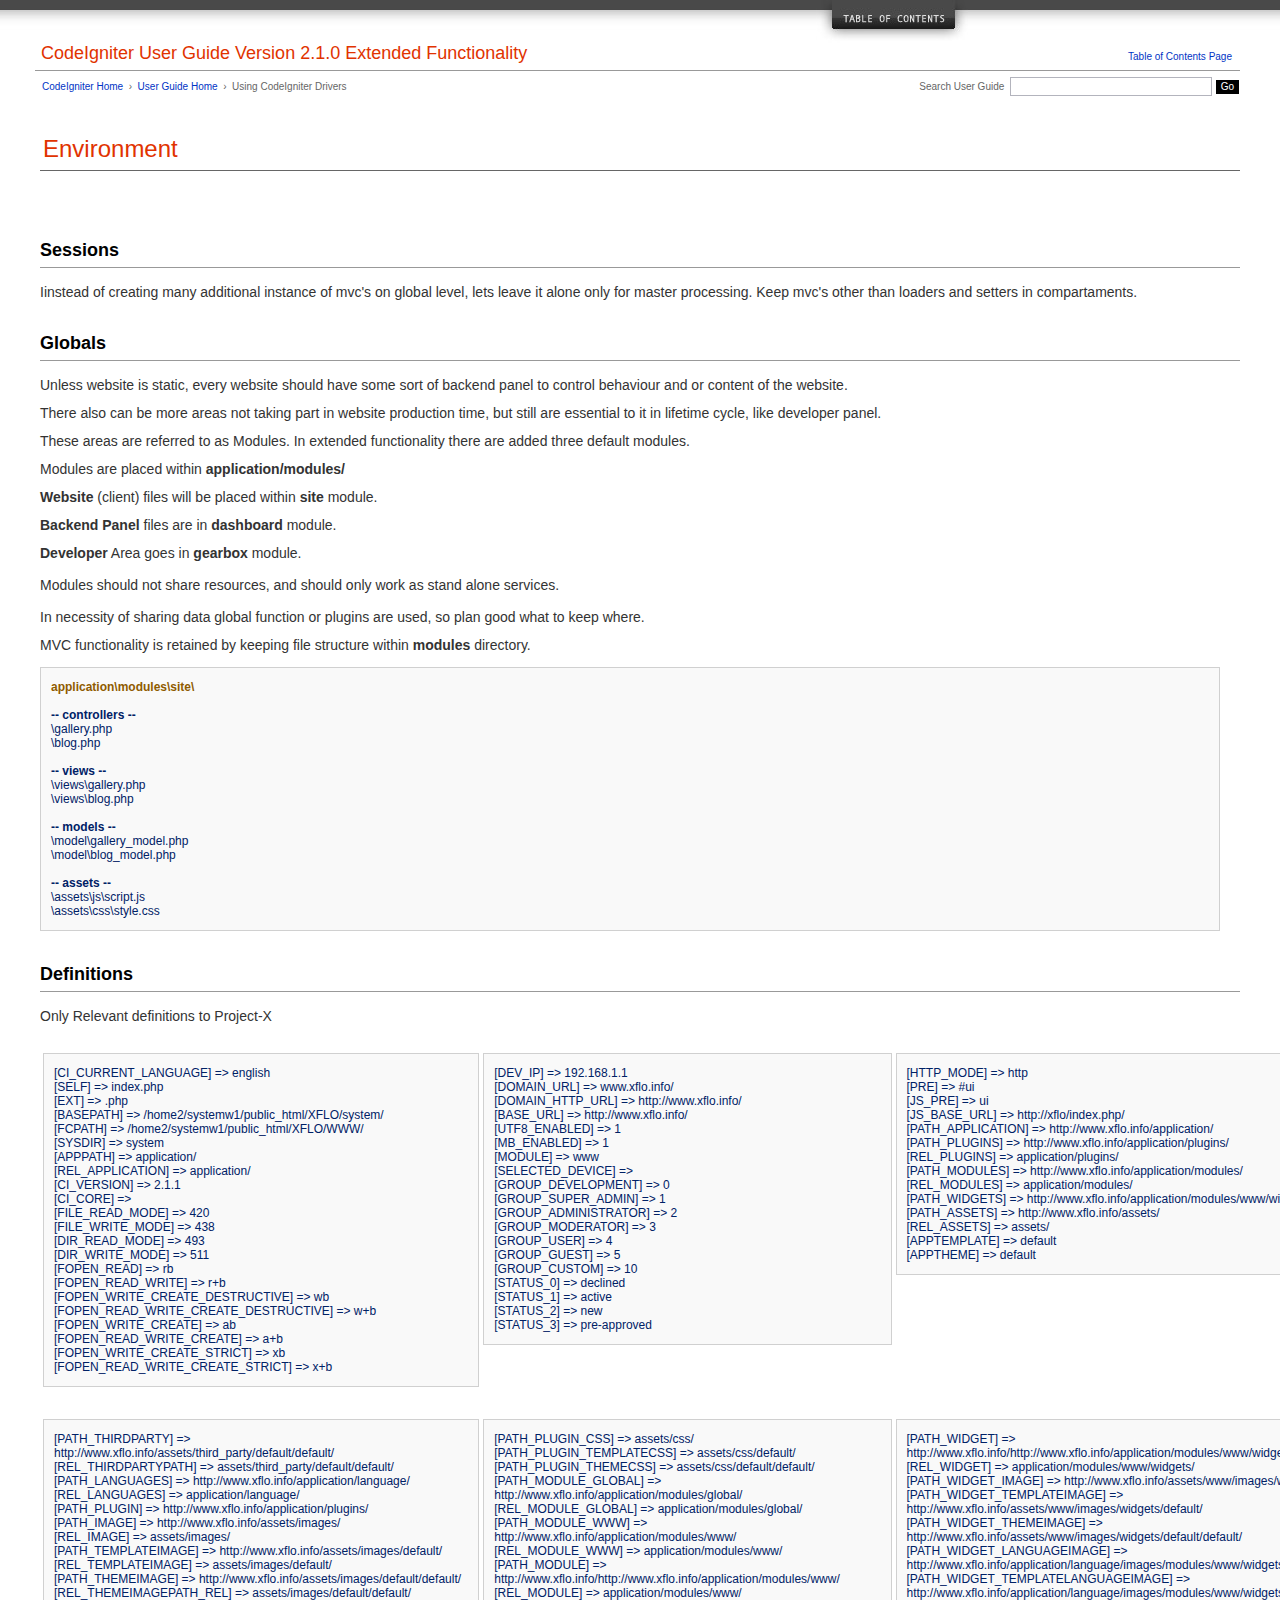
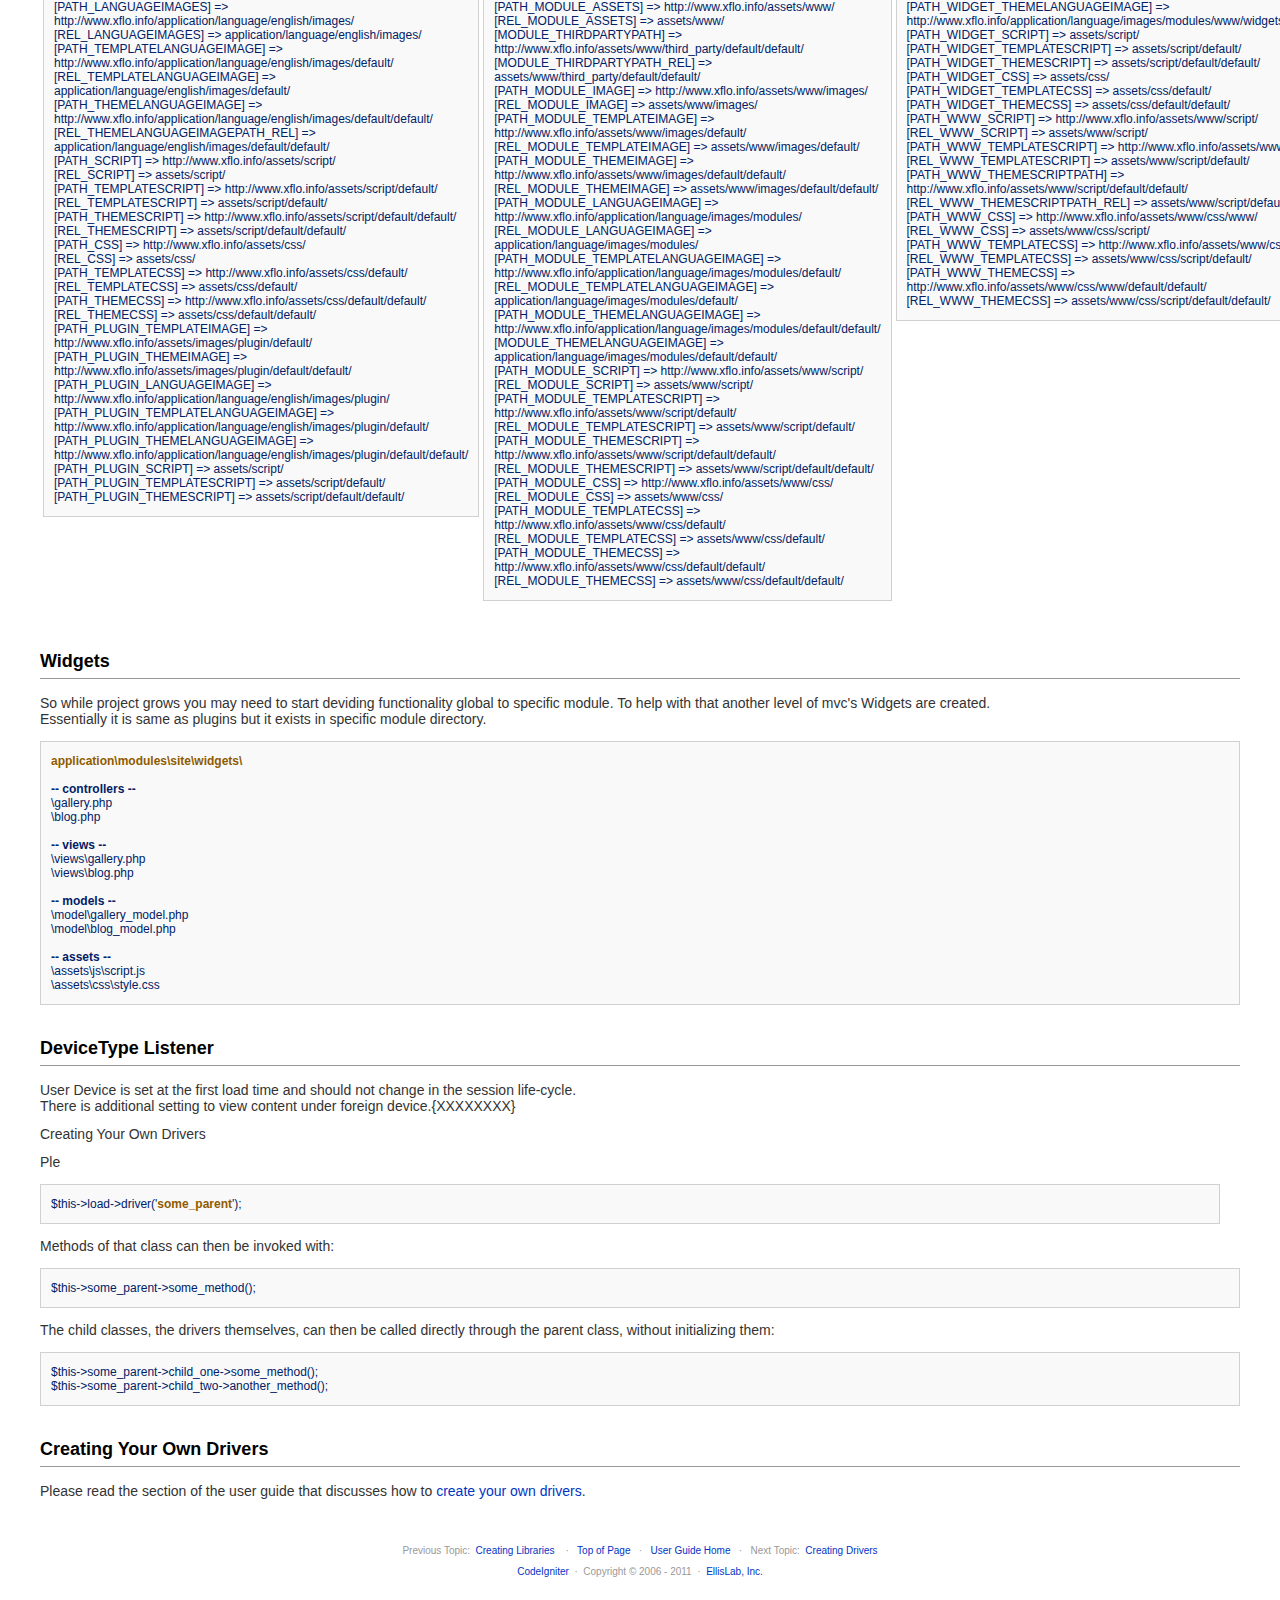
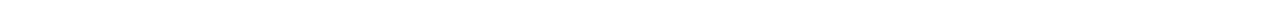
==== WWW/user_guide/extended/environment.html @ 78376cfe "Including x-frame files - Beta" ====
<!DOCTYPE html PUBLIC "-//W3C//DTD XHTML 1.0 Transitional//EN" "http://www.w3.org/TR/xhtml1/DTD/xhtml1-transitional.dtd">
<html xmlns="http://www.w3.org/1999/xhtml" xml:lang="en" lang="en">
<head>

<meta http-equiv="Content-Type" content="text/html; charset=utf-8" />
<title>Using CodeIgniter Drivers : CodeIgniter User Guide</title>

<style type='text/css' media='all'>@import url('../userguide.css');</style>
<link rel='stylesheet' type='text/css' media='all' href='../userguide.css' />

<script type="text/javascript" src="../nav/nav.js"></script>
<script type="text/javascript" src="../nav/prototype.lite.js"></script>
<script type="text/javascript" src="../nav/moo.fx.js"></script>
<script type="text/javascript" src="../nav/user_guide_menu.js"></script>

<meta http-equiv='expires' content='-1' />
<meta http-equiv= 'pragma' content='no-cache' />
<meta name='robots' content='all' />
<meta name='author' content='ExpressionEngine Dev Team' />
<meta name='description' content='CodeIgniter User Guide' />

</head>
<body>

<!-- START NAVIGATION -->
<div id="nav"><div id="nav_inner"><script type="text/javascript">create_menu('../');</script></div></div>
<div id="nav2"><a name="top"></a><a href="javascript:void(0);" onclick="myHeight.toggle();"><img src="../images/nav_toggle_darker.jpg" width="154" height="43" border="0" title="Toggle Table of Contents" alt="Toggle Table of Contents" /></a></div>
<div id="masthead">
<table cellpadding="0" cellspacing="0" border="0" style="width:100%">
<tr>
<td><h1>CodeIgniter User Guide Version 2.1.0 Extended Functionality</h1></td>
<td id="breadcrumb_right"><a href="../toc.html">Table of Contents Page</a></td>
</tr>
</table>
</div>
<!-- END NAVIGATION -->


<!-- START BREADCRUMB -->
<table cellpadding="0" cellspacing="0" border="0" style="width:100%">
<tr>
<td id="breadcrumb">
<a href="http://codeigniter.com/">CodeIgniter Home</a> &nbsp;&#8250;&nbsp;
<a href="../index.html">User Guide Home</a> &nbsp;&#8250;&nbsp;
Using CodeIgniter Drivers
</td>
<td id="searchbox"><form method="get" action="http://www.google.com/search"><input type="hidden" name="as_sitesearch" id="as_sitesearch" value="codeigniter.com/user_guide/" />Search User Guide&nbsp; <input type="text" class="input" style="width:200px;" name="q" id="q" size="31" maxlength="255" value="" />&nbsp;<input type="submit" class="submit" name="sa" value="Go" /></form></td>
</tr>
</table>
<!-- END BREADCRUMB -->

<br clear="all" />


<!-- START CONTENT -->
<div id="content">

<h1>Environment</h1>


<p>&nbsp;</p>
<h2>Sessions</h2>
<p>Iinstead of creating many additional instance of mvc's on global level, lets leave it alone only for master processing. Keep mvc's other than loaders and setters in compartaments.<br />
</p>
<h2>Globals</h2>
<p>Unless website is static, every website should have  some sort of backend panel to control behaviour and or content of the website.</p>
<p>There also can be more areas not taking part in website production time, but still are essential to it in lifetime cycle, like developer panel.<br />
</p>
<p>These areas are referred to as Modules.  In extended functionality there are added three default modules.</p>
<p>Modules are placed within <strong>application/modules/</strong></p>
<p><strong>Website</strong> (client) files will be placed within <strong>site</strong> module.</p>
<p><strong>Backend Panel</strong> files are in <strong>dashboard</strong> module.</p>
<p><strong>Developer</strong> Area goes in <strong>gearbox</strong> module.<br />
  <br />
  Modules should not share resources, and should only work as stand alone services.<br />
  <br />
  In necessity of sharing data global function or plugins are used, so plan good what to keep where.
</p>
<p>MVC functionality is retained by keeping file structure within <strong>modules</strong> directory.</p>

<p><code><var>application\modules\site\</var><br />
    <strong><br />
    -- controllers --</strong><br />
  \gallery.php<br />
  \blog.php<br />
  <strong><br />
  -- views --</strong><br />
  \views\gallery.php<br />
  \views\blog.php<br />
  <strong><br />
  -- models -- </strong><br />
  \model\gallery_model.php<br />
  \model\blog_model.php<br />
  <br />
  <strong>-- assets --</strong><br />
  \assets\js\script.js<br />
  \assets\css\style.css</code>
</p>
<h2>Definitions</h2>
<p>Only Relevant definitions to Project-X</p>
  <p>
	<table>
		<tr>
			<td valign="top"><code>
				[CI_CURRENT_LANGUAGE] => english<br />
				[SELF] => index.php<br />
				[EXT] => .php<br />
				[BASEPATH] => /home2/systemw1/public_html/XFLO/system/<br />
				[FCPATH] => /home2/systemw1/public_html/XFLO/WWW/<br />
				[SYSDIR] => system<br />
				[APPPATH] => application/<br />
				[REL_APPLICATION] => application/<br />
				[CI_VERSION] => 2.1.1<br />
				[CI_CORE] => <br />
				[FILE_READ_MODE] => 420<br />
				[FILE_WRITE_MODE] => 438<br />
				[DIR_READ_MODE] => 493<br />
				[DIR_WRITE_MODE] => 511<br />
				[FOPEN_READ] => rb<br />
				[FOPEN_READ_WRITE] => r+b<br />
				[FOPEN_WRITE_CREATE_DESTRUCTIVE] => wb<br />
				[FOPEN_READ_WRITE_CREATE_DESTRUCTIVE] => w+b<br />
				[FOPEN_WRITE_CREATE] => ab<br />
				[FOPEN_READ_WRITE_CREATE] => a+b<br />
				[FOPEN_WRITE_CREATE_STRICT] => xb<br />
				[FOPEN_READ_WRITE_CREATE_STRICT] => x+b<br />
				</code>
			</td>
			<td valign="top"><code>
				[DEV_IP] => 192.168.1.1<br />
				[DOMAIN_URL] => www.xflo.info/<br />
				[DOMAIN_HTTP_URL] => http://www.xflo.info/<br />
				[BASE_URL] => http://www.xflo.info/<br />
				[UTF8_ENABLED] => 1<br />
				[MB_ENABLED] => 1<br />
				[MODULE] => www<br />
				[SELECTED_DEVICE] => <br />
				[GROUP_DEVELOPMENT] => 0<br />
				[GROUP_SUPER_ADMIN] => 1<br />
				[GROUP_ADMINISTRATOR] => 2<br />
				[GROUP_MODERATOR] => 3<br />
				[GROUP_USER] => 4<br />
				[GROUP_GUEST] => 5<br />
				[GROUP_CUSTOM] => 10<br />
				[STATUS_0] => declined<br />
				[STATUS_1] => active<br />
				[STATUS_2] => new<br />
				[STATUS_3] => pre-approved<br />
				</code>
			</td>
			<td valign="top"><code>
				[HTTP_MODE] => http<br />
				[PRE] => #ui<br />
				[JS_PRE] => ui<br />
				[JS_BASE_URL] => http://xflo/index.php/<br />
				[PATH_APPLICATION] => http://www.xflo.info/application/<br />
				[PATH_PLUGINS] => http://www.xflo.info/application/plugins/<br />
				[REL_PLUGINS] => application/plugins/<br />
				[PATH_MODULES] => http://www.xflo.info/application/modules/<br />
				[REL_MODULES] => application/modules/<br />
				[PATH_WIDGETS] => http://www.xflo.info/application/modules/www/widgets/<br />
				[PATH_ASSETS] => http://www.xflo.info/assets/<br />
				[REL_ASSETS] => assets/<br />
				[APPTEMPLATE] => default<br />
				[APPTHEME] => default<br />
				</code>
			</td>
		</tr>
		<tr>
			<td valign="top"><code>
				[PATH_THIRDPARTY] => http://www.xflo.info/assets/third_party/default/default/<br />
				[REL_THIRDPARTYPATH] => assets/third_party/default/default/<br />
				[PATH_LANGUAGES] => http://www.xflo.info/application/language/<br />
				[REL_LANGUAGES] => application/language/<br />
				[PATH_PLUGIN] => http://www.xflo.info/application/plugins/<br />
				[PATH_IMAGE] => http://www.xflo.info/assets/images/<br />
				[REL_IMAGE] => assets/images/<br />
				[PATH_TEMPLATEIMAGE] => http://www.xflo.info/assets/images/default/<br />
				[REL_TEMPLATEIMAGE] => assets/images/default/<br />
				[PATH_THEMEIMAGE] => http://www.xflo.info/assets/images/default/default/<br />
				[REL_THEMEIMAGEPATH_REL] => assets/images/default/default/<br />
				[PATH_LANGUAGEIMAGES] => http://www.xflo.info/application/language/english/images/<br />
				[REL_LANGUAGEIMAGES] => application/language/english/images/<br />
				[PATH_TEMPLATELANGUAGEIMAGE] => http://www.xflo.info/application/language/english/images/default/<br />
				[REL_TEMPLATELANGUAGEIMAGE] => application/language/english/images/default/<br />
				[PATH_THEMELANGUAGEIMAGE] => http://www.xflo.info/application/language/english/images/default/default/<br />
				[REL_THEMELANGUAGEIMAGEPATH_REL] => application/language/english/images/default/default/<br />
				[PATH_SCRIPT] => http://www.xflo.info/assets/script/<br />
				[REL_SCRIPT] => assets/script/<br />
				[PATH_TEMPLATESCRIPT] => http://www.xflo.info/assets/script/default/<br />
				[REL_TEMPLATESCRIPT] => assets/script/default/<br />
				[PATH_THEMESCRIPT] => http://www.xflo.info/assets/script/default/default/<br />
				[REL_THEMESCRIPT] => assets/script/default/default/<br />
				[PATH_CSS] => http://www.xflo.info/assets/css/<br />
				[REL_CSS] => assets/css/<br />
				[PATH_TEMPLATECSS] => http://www.xflo.info/assets/css/default/<br />
				[REL_TEMPLATECSS] => assets/css/default/<br />
				[PATH_THEMECSS] => http://www.xflo.info/assets/css/default/default/<br />
				[REL_THEMECSS] => assets/css/default/default/<br />
				[PATH_PLUGIN_TEMPLATEIMAGE] => http://www.xflo.info/assets/images/plugin/default/<br />
				[PATH_PLUGIN_THEMEIMAGE] => http://www.xflo.info/assets/images/plugin/default/default/<br />
				[PATH_PLUGIN_LANGUAGEIMAGE] => http://www.xflo.info/application/language/english/images/plugin/<br />
				[PATH_PLUGIN_TEMPLATELANGUAGEIMAGE] => http://www.xflo.info/application/language/english/images/plugin/default/<br />
				[PATH_PLUGIN_THEMELANGUAGEIMAGE] => http://www.xflo.info/application/language/english/images/plugin/default/default/<br />
				[PATH_PLUGIN_SCRIPT] => assets/script/<br />
				[PATH_PLUGIN_TEMPLATESCRIPT] => assets/script/default/<br />
				[PATH_PLUGIN_THEMESCRIPT] => assets/script/default/default/<br />
				</code>
			</td>
			<td valign="top"><code>
				[PATH_PLUGIN_CSS] => assets/css/<br />
				[PATH_PLUGIN_TEMPLATECSS] => assets/css/default/<br />
				[PATH_PLUGIN_THEMECSS] => assets/css/default/default/<br />
				[PATH_MODULE_GLOBAL] => http://www.xflo.info/application/modules/global/<br />
				[REL_MODULE_GLOBAL] => application/modules/global/<br />
				[PATH_MODULE_WWW] => http://www.xflo.info/application/modules/www/<br />
				[REL_MODULE_WWW] => application/modules/www/<br />
				[PATH_MODULE] => http://www.xflo.info/http://www.xflo.info/application/modules/www/<br />
				[REL_MODULE] => application/modules/www/<br />
				[PATH_MODULE_ASSETS] => http://www.xflo.info/assets/www/<br />
				[REL_MODULE_ASSETS] => assets/www/<br />
				[MODULE_THIRDPARTYPATH] => http://www.xflo.info/assets/www/third_party/default/default/<br />
				[MODULE_THIRDPARTYPATH_REL] => assets/www/third_party/default/default/<br />
				[PATH_MODULE_IMAGE] => http://www.xflo.info/assets/www/images/<br />
				[REL_MODULE_IMAGE] => assets/www/images/<br />
				[PATH_MODULE_TEMPLATEIMAGE] => http://www.xflo.info/assets/www/images/default/<br />
				[REL_MODULE_TEMPLATEIMAGE] => assets/www/images/default/<br />
				[PATH_MODULE_THEMEIMAGE] => http://www.xflo.info/assets/www/images/default/default/<br />
				[REL_MODULE_THEMEIMAGE] => assets/www/images/default/default/<br />
				[PATH_MODULE_LANGUAGEIMAGE] => http://www.xflo.info/application/language/images/modules/<br />
				[REL_MODULE_LANGUAGEIMAGE] => application/language/images/modules/<br />
				[PATH_MODULE_TEMPLATELANGUAGEIMAGE] => http://www.xflo.info/application/language/images/modules/default/<br />
				[REL_MODULE_TEMPLATELANGUAGEIMAGE] => application/language/images/modules/default/<br />
				[PATH_MODULE_THEMELANGUAGEIMAGE] => http://www.xflo.info/application/language/images/modules/default/default/<br />
				[MODULE_THEMELANGUAGEIMAGE] => application/language/images/modules/default/default/<br />
				[PATH_MODULE_SCRIPT] => http://www.xflo.info/assets/www/script/<br />
				[REL_MODULE_SCRIPT] => assets/www/script/<br />
				[PATH_MODULE_TEMPLATESCRIPT] => http://www.xflo.info/assets/www/script/default/<br />
				[REL_MODULE_TEMPLATESCRIPT] => assets/www/script/default/<br />
				[PATH_MODULE_THEMESCRIPT] => http://www.xflo.info/assets/www/script/default/default/<br />
				[REL_MODULE_THEMESCRIPT] => assets/www/script/default/default/<br />
				[PATH_MODULE_CSS] => http://www.xflo.info/assets/www/css/<br />
				[REL_MODULE_CSS] => assets/www/css/<br />
				[PATH_MODULE_TEMPLATECSS] => http://www.xflo.info/assets/www/css/default/<br />
				[REL_MODULE_TEMPLATECSS] => assets/www/css/default/<br />
				[PATH_MODULE_THEMECSS] => http://www.xflo.info/assets/www/css/default/default/<br />
				[REL_MODULE_THEMECSS] => assets/www/css/default/default/<br />
				</code>
			</td>
			<td valign="top"><code>
				[PATH_WIDGET] => http://www.xflo.info/http://www.xflo.info/application/modules/www/widgets/<br />
				[REL_WIDGET] => application/modules/www/widgets/<br />
				[PATH_WIDGET_IMAGE] => http://www.xflo.info/assets/www/images/widgets/<br />
				[PATH_WIDGET_TEMPLATEIMAGE] => http://www.xflo.info/assets/www/images/widgets/default/<br />
				[PATH_WIDGET_THEMEIMAGE] => http://www.xflo.info/assets/www/images/widgets/default/default/<br />
				[PATH_WIDGET_LANGUAGEIMAGE] => http://www.xflo.info/application/language/images/modules/www/widgets/<br />
				[PATH_WIDGET_TEMPLATELANGUAGEIMAGE] => http://www.xflo.info/application/language/images/modules/www/widgets/default/<br />
				[PATH_WIDGET_THEMELANGUAGEIMAGE] => http://www.xflo.info/application/language/images/modules/www/widgets/default/default/<br />
				[PATH_WIDGET_SCRIPT] => assets/script/<br />
				[PATH_WIDGET_TEMPLATESCRIPT] => assets/script/default/<br />
				[PATH_WIDGET_THEMESCRIPT] => assets/script/default/default/<br />
				[PATH_WIDGET_CSS] => assets/css/<br />
				[PATH_WIDGET_TEMPLATECSS] => assets/css/default/<br />
				[PATH_WIDGET_THEMECSS] => assets/css/default/default/<br />
				[PATH_WWW_SCRIPT] => http://www.xflo.info/assets/www/script/<br />
				[REL_WWW_SCRIPT] => assets/www/script/<br />
				[PATH_WWW_TEMPLATESCRIPT] => http://www.xflo.info/assets/www/script/default/<br />
				[REL_WWW_TEMPLATESCRIPT] => assets/www/script/default/<br />
				[PATH_WWW_THEMESCRIPTPATH] => http://www.xflo.info/assets/www/script/default/default/<br />
				[REL_WWW_THEMESCRIPTPATH_REL] => assets/www/script/default/default/<br />
				[PATH_WWW_CSS] => http://www.xflo.info/assets/www/css/www/<br />
				[REL_WWW_CSS] => assets/www/css/script/<br />
				[PATH_WWW_TEMPLATECSS] => http://www.xflo.info/assets/www/css/www/default/<br />
				[REL_WWW_TEMPLATECSS] => assets/www/css/script/default/<br />
				[PATH_WWW_THEMECSS] => http://www.xflo.info/assets/www/css/www/default/default/<br />
				[REL_WWW_THEMECSS] => assets/www/css/script/default/default/<br />
				</code>
			</td>
		</tr>
	</table>
    </p>
  <h2>Widgets</h2>
  <p>So while project grows you may need to start deviding functionality global to specific module. To help with that another level of mvc's Widgets are created.<br />
    Essentially it is same as plugins 
  but it exists in specific module directory.</p>
  <code><var>application\modules\site\widgets\</var><br />
    <strong><br />
    -- controllers --</strong><br />
    \gallery.php<br />
    \blog.php<br />
    <strong><br />
    -- views --</strong><br />
    \views\gallery.php<br />
    \views\blog.php<br />
    <strong><br />
    -- models -- </strong><br />
    \model\gallery_model.php<br />
    \model\blog_model.php<br />
    <br />
    <strong>-- assets --</strong><br />
    \assets\js\script.js<br />
  \assets\css\style.css  </code>
  <h2>DeviceType Listener</h2>
  <p>User Device is set at the first load time and should not change in the session life-cycle.<br />
    There is additional setting to view content under foreign device.{XXXXXXXX}<br />
  </p>
  <p>  Creating Your Own Drivers</p>
  <p>Ple</p>
  <p><code>$this->load->driver('<var>some_parent</var>');</code>
    
  </p>
  <p>Methods of that class can then be invoked with:</p>

<code>$this->some_parent->some_method();</code>

<p>The child classes, the drivers themselves, can then be called directly through the parent class, without initializing them:</p>

<code>$this->some_parent->child_one->some_method();<br />
$this->some_parent->child_two->another_method();</code>

<h2>Creating Your Own Drivers</h2>

<p>Please read the section of the user guide that discusses how to <a href="creating_drivers.html">create your own drivers</a>.</p>



</div>
<!-- END CONTENT -->


<div id="footer">
<p>
Previous Topic:&nbsp;&nbsp;<a href="creating_libraries.html">Creating Libraries</a>
&nbsp;&nbsp;&nbsp;&middot;&nbsp;&nbsp;
<a href="#top">Top of Page</a>&nbsp;&nbsp;&nbsp;&middot;&nbsp;&nbsp;
<a href="../index.html">User Guide Home</a>&nbsp;&nbsp;&nbsp;&middot;&nbsp;&nbsp;
Next Topic:&nbsp;&nbsp;<a href="creating_drivers.html">Creating Drivers</a>
</p>
<p><a href="http://codeigniter.com">CodeIgniter</a> &nbsp;&middot;&nbsp; Copyright &#169; 2006 - 2011 &nbsp;&middot;&nbsp; <a href="http://ellislab.com/">EllisLab, Inc.</a></p>
</div>

</body>
</html>
---- WWW/user_guide/userguide.css ----
body {
 margin: 0;
 padding: 0;
 font-family: Lucida Grande, Verdana, Geneva, Sans-serif;
 font-size: 14px;
 color: #333;
 background-color: #fff;
}

a {
 color: #0134c5;
 background-color: transparent;
 text-decoration: none;
 font-weight: normal;
 outline-style: none;
}
a:visited {
 color: #0134c5;
 background-color: transparent;
 text-decoration: none;
 outline-style: none;
}
a:hover {
 color: #000;
 text-decoration: none;
 background-color: transparent;
 outline-style: none;
}

#breadcrumb {
 float: left;
 background-color: transparent;
 margin: 10px 0 0 42px;
 padding: 0;
 font-size: 10px;
 color: #666;
}
#breadcrumb_right {
 float: right;
 width: 175px;
 background-color: transparent;
 padding: 8px 8px 3px 0;
 text-align: right;
 font-size: 10px;
 color: #666;
}
#nav {
 background-color: #494949;
 margin: 0;
 padding: 0;
}
#nav2 {
 background: #fff url(images/nav_bg_darker.jpg) repeat-x left top;
 padding: 0 310px 0 0;
 margin: 0;
 text-align: right;
}
#nav_inner {
 background-color: transparent;
 padding: 8px 12px 0 20px;
 margin: 0;
 font-family: Lucida Grande, Verdana, Geneva, Sans-serif;
 font-size: 11px;
}

#nav_inner h3 {
 font-size: 12px;
 color: #fff;
 margin: 0;
 padding: 0;
}

#nav_inner .td_sep {
 background: transparent url(images/nav_separator_darker.jpg) repeat-y left top;
 width: 25%;
 padding: 0 0 0 20px;
}
#nav_inner .td {
 width: 25%;
}
#nav_inner p {
 color: #eee;
 background-color: transparent;
 padding:0;
 margin: 0 0 10px 0;
}
#nav_inner ul {
 list-style-image: url(images/arrow.gif);
 padding: 0 0 0 18px;
 margin: 8px 0 12px 0;
}
#nav_inner li {
 padding: 0;
 margin: 0 0 4px 0;
}

#nav_inner a {
 color: #eee;
 background-color: transparent;
 text-decoration: none;
 font-weight: normal;
 outline-style: none;
}

#nav_inner a:visited {
 color: #eee;
 background-color: transparent;
 text-decoration: none;
 outline-style: none;
}

#nav_inner a:hover {
 color: #ccc;
 text-decoration: none;
 background-color: transparent;
 outline-style: none;
}

#masthead {
 margin: 0 40px 0 35px;
 padding: 0 0 0 6px;
 border-bottom: 1px solid #999;
}

#masthead h1 {
background-color: transparent;
color: #e13300;
font-size: 18px;
font-weight: normal;
margin: 0;
padding: 0 0 6px 0;
}

#searchbox {
 background-color: transparent;
 padding: 6px 40px 0 0;
 text-align: right;
 font-size: 10px;
 color: #666;
}

#img_welcome {
 border-bottom: 1px solid #D0D0D0;
 margin: 0 40px 0 40px;
 padding: 0;
 text-align: center;
}

#content {
 margin: 20px 40px 0 40px;
 padding: 0;
}

#content p {
 margin: 12px 20px 12px 0;
}

#content h1 {
color: #e13300;
border-bottom: 1px solid #666;
background-color: transparent;
font-weight: normal;
font-size: 24px;
margin: 0 0 20px 0;
padding: 3px 0 7px 3px;
}

#content h2 {
 background-color: transparent;
 border-bottom: 1px solid #999;
 color: #000;
 font-size: 18px;
 font-weight: bold;
 margin: 28px 0 16px 0;
 padding: 5px 0 6px 0;
}

#content h3 {
 background-color: transparent;
 color: #333;
 font-size: 16px;
 font-weight: bold;
 margin: 16px 0 15px 0;
 padding: 0 0 0 0;
}

#content h4 {
 background-color: transparent;
 color: #444;
 font-size: 14px;
 font-weight: bold;
 margin: 22px 0 0 0;
 padding: 0 0 0 0;
}

#content img {
 margin: auto;
 padding: 0;
}

#content code {
 font-family: Monaco, Verdana, Sans-serif;
 font-size: 12px;
 background-color: #f9f9f9;
 border: 1px solid #D0D0D0;
 color: #002166;
 display: block;
 margin: 14px 0 14px 0;
 padding: 12px 10px 12px 10px;
}

#content pre {
 font-family: Monaco, Verdana, Sans-serif;
 font-size: 12px;
 background-color: #f9f9f9;
 border: 1px solid #D0D0D0;
 color: #002166;
 display: block;
 margin: 14px 0 14px 0;
 padding: 12px 10px 12px 10px;
}

#content .path {
 background-color: #EBF3EC;
 border: 1px solid #99BC99;
 color: #005702;
 text-align: center;
 margin: 0 0 14px 0;
 padding: 5px 10px 5px 8px;
}

#content dfn {
 font-family: Lucida Grande, Verdana, Geneva, Sans-serif;
 color: #00620C;
 font-weight: bold;
 font-style: normal;
}
#content var {
 font-family: Lucida Grande, Verdana, Geneva, Sans-serif;
 color: #8F5B00;
 font-weight: bold;
 font-style: normal;
}
#content samp {
 font-family: Lucida Grande, Verdana, Geneva, Sans-serif;
 color: #480091;
 font-weight: bold;
 font-style: normal;
}
#content kbd {
 font-family: Lucida Grande, Verdana, Geneva, Sans-serif;
 color: #A70000;
 font-weight: bold;
 font-style: normal;
}

#content ul {
 list-style-image: url(images/arrow.gif);
 margin: 10px 0 12px 0;
}

li.reactor {
 list-style-image: url(images/reactor-bullet.png);
}
#content li {
 margin-bottom: 9px;
}

#content li p {
 margin-left: 0;
 margin-right: 0;
}

#content .tableborder {
 border: 1px solid #999;
}
#content th {
 font-weight: bold;
 text-align: left;
 font-size: 12px;
 background-color: #666;
 color: #fff;
 padding: 4px;
}

#content .td {
 font-weight: normal;
 font-size: 12px;
 padding: 6px;
 background-color: #f3f3f3;
}

#content .tdpackage {
 font-weight: normal;
 font-size: 12px;
}

#content .important {
 background: #FBE6F2;
 border: 1px solid #D893A1;
 color: #333;
 margin: 10px 0 5px 0;
 padding: 10px;
}

#content .important p {
 margin: 6px 0 8px 0;
 padding: 0;
}

#content .important .leftpad {
 margin: 6px 0 8px 0;
 padding-left: 20px;
}

#content .critical {
 background: #FBE6F2;
 border: 1px solid #E68F8F;
 color: #333;
 margin: 10px 0 5px 0;
 padding: 10px;
}

#content .critical p {
 margin: 5px 0 6px 0;
 padding: 0;
}


#footer {
background-color: transparent;
font-size: 10px;
padding: 16px 0 15px 0;
margin: 20px 0 0 0;
text-align: center;
}

#footer p {
 font-size: 10px;
 color: #999;
 text-align: center;
}
#footer address {
 font-style: normal;
}

.center {
 text-align: center;
}

img {
 padding:0;
 border: 0;
 margin: 0;
}

.nopad {
 padding:0;
 border: 0;
 margin: 0;
}


form {
 margin: 0;
 padding: 0;
}

.input {
 font-family: Lucida Grande, Verdana, Geneva, Sans-serif;
 font-size: 11px;
 color: #333;
 border: 1px solid #B3B4BD;
 width: 100%;
 font-size: 11px;
 height: 1.5em;
 padding: 0;
 margin: 0;
}

.textarea {
 font-family: Lucida Grande, Verdana, Geneva, Sans-serif;
 font-size: 14px;
 color: #143270;
 background-color: #f9f9f9;
 border: 1px solid #B3B4BD;
 width: 100%;
 padding: 6px;
 margin: 0;
}

.select {
 background-color: #fff;
 font-size:  11px;
 font-weight: normal;
 color: #333;
 padding: 0;
 margin: 0 0 3px 0;
}

.checkbox {
 background-color: transparent;
 padding: 0;
 border: 0;
}

.submit {
 background-color: #000;
 color: #fff;
 font-weight: normal;
 font-size: 10px;
 border: 1px solid #fff;
 margin: 0;
 padding: 1px 5px 2px 5px;
}
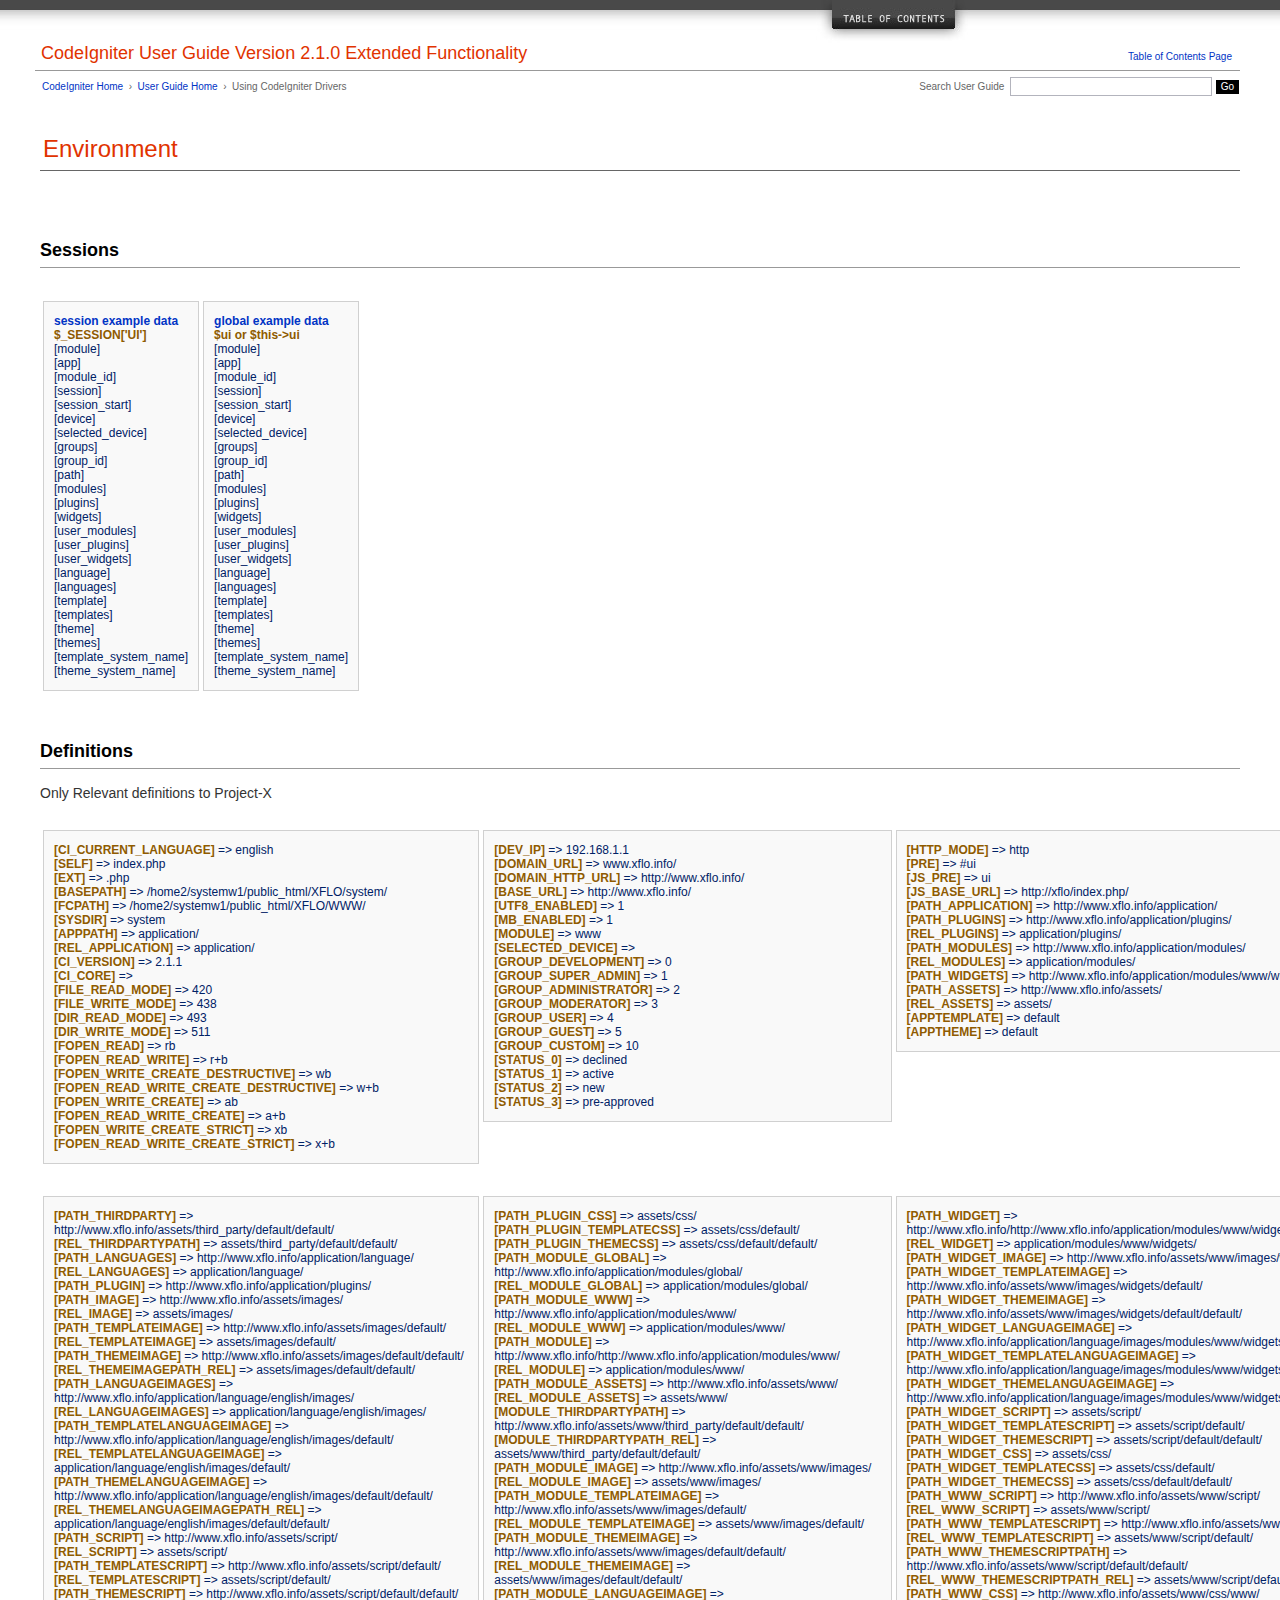
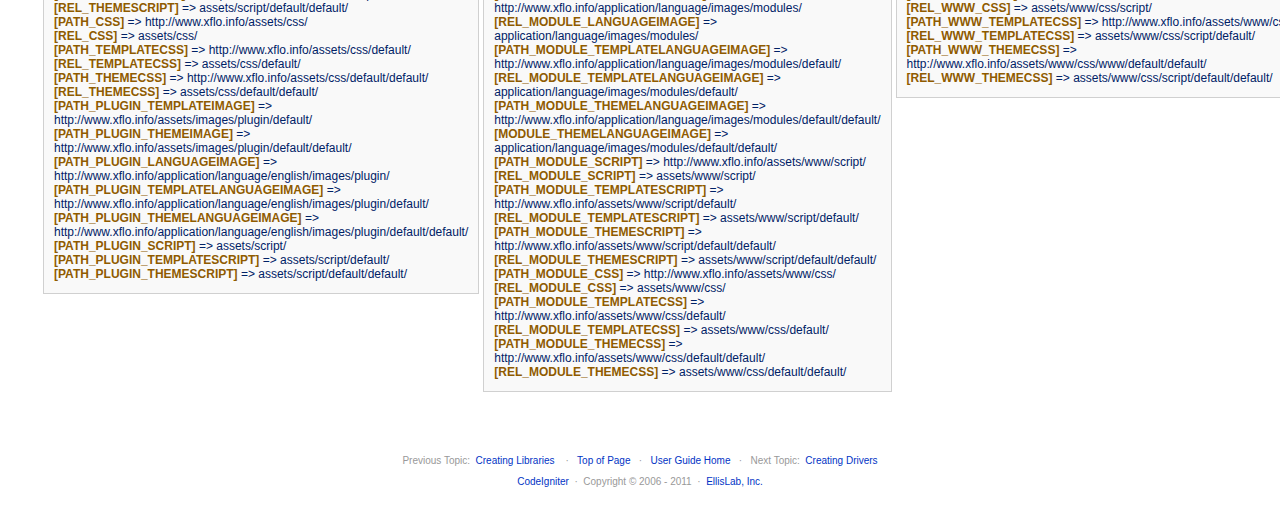
==== commit c64997b5: "updating user guide" ====
--- a/WWW/user_guide/extended/environment.html
+++ b/WWW/user_guide/extended/environment.html
@@ -60,270 +60,252 @@
 
 <p>&nbsp;</p>
 <h2>Sessions</h2>
-<p>Iinstead of creating many additional instance of mvc's on global level, lets leave it alone only for master processing. Keep mvc's other than loaders and setters in compartaments.<br />
-</p>
-<h2>Globals</h2>
-<p>Unless website is static, every website should have  some sort of backend panel to control behaviour and or content of the website.</p>
-<p>There also can be more areas not taking part in website production time, but still are essential to it in lifetime cycle, like developer panel.<br />
-</p>
-<p>These areas are referred to as Modules.  In extended functionality there are added three default modules.</p>
-<p>Modules are placed within <strong>application/modules/</strong></p>
-<p><strong>Website</strong> (client) files will be placed within <strong>site</strong> module.</p>
-<p><strong>Backend Panel</strong> files are in <strong>dashboard</strong> module.</p>
-<p><strong>Developer</strong> Area goes in <strong>gearbox</strong> module.<br />
-  <br />
-  Modules should not share resources, and should only work as stand alone services.<br />
-  <br />
-  In necessity of sharing data global function or plugins are used, so plan good what to keep where.
-</p>
-<p>MVC functionality is retained by keeping file structure within <strong>modules</strong> directory.</p>
-
-<p><code><var>application\modules\site\</var><br />
-    <strong><br />
-    -- controllers --</strong><br />
-  \gallery.php<br />
-  \blog.php<br />
-  <strong><br />
-  -- views --</strong><br />
-  \views\gallery.php<br />
-  \views\blog.php<br />
-  <strong><br />
-  -- models -- </strong><br />
-  \model\gallery_model.php<br />
-  \model\blog_model.php<br />
-  <br />
-  <strong>-- assets --</strong><br />
-  \assets\js\script.js<br />
-  \assets\css\style.css</code>
-</p>
+<p>
+<table>
+	<tr>
+		<td valign="top"><code>
+        <a href="session_example.html"><b>session example data</b></a><br />
+        <var>$_SESSION['UI']</var><br />
+        [module] <br />
+        [app]<br />
+        [module_id]<br />
+        [session]<br />
+        [session_start]<br />
+        [device]<br />
+        [selected_device]<br />
+        [groups]<br />
+        [group_id]<br />
+        [path]<br />
+        [modules]<br />
+        [plugins]<br />
+        [widgets]<br />
+        [user_modules]<br />
+        [user_plugins]<br />
+        [user_widgets]<br />
+        [language]<br />
+        [languages]<br />
+        [template]<br />
+        [templates]<br />
+        [theme]<br />
+        [themes]<br />
+        [template_system_name]<br />
+        [theme_system_name]
+			</code>
+		</td>
+        <td valign="top"><code>
+        <a href="global_example.html"><b>global example data</b></a><br />
+        <var>$ui or $this->ui</var><br />
+        [module] <br />
+        [app]<br />
+        [module_id]<br />
+        [session]<br />
+        [session_start]<br />
+        [device]<br />
+        [selected_device]<br />
+        [groups]<br />
+        [group_id]<br />
+        [path]<br />
+        [modules]<br />
+        [plugins]<br />
+        [widgets]<br />
+        [user_modules]<br />
+        [user_plugins]<br />
+        [user_widgets]<br />
+        [language]<br />
+        [languages]<br />
+        [template]<br />
+        [templates]<br />
+        [theme]<br />
+        [themes]<br />
+        [template_system_name]<br />
+        [theme_system_name]
+			</code>
+		</td>
+	</tr>
+</table>
 <h2>Definitions</h2>
 <p>Only Relevant definitions to Project-X</p>
   <p>
 	<table>
 		<tr>
 			<td valign="top"><code>
-				[CI_CURRENT_LANGUAGE] => english<br />
-				[SELF] => index.php<br />
-				[EXT] => .php<br />
-				[BASEPATH] => /home2/systemw1/public_html/XFLO/system/<br />
-				[FCPATH] => /home2/systemw1/public_html/XFLO/WWW/<br />
-				[SYSDIR] => system<br />
-				[APPPATH] => application/<br />
-				[REL_APPLICATION] => application/<br />
-				[CI_VERSION] => 2.1.1<br />
-				[CI_CORE] => <br />
-				[FILE_READ_MODE] => 420<br />
-				[FILE_WRITE_MODE] => 438<br />
-				[DIR_READ_MODE] => 493<br />
-				[DIR_WRITE_MODE] => 511<br />
-				[FOPEN_READ] => rb<br />
-				[FOPEN_READ_WRITE] => r+b<br />
-				[FOPEN_WRITE_CREATE_DESTRUCTIVE] => wb<br />
-				[FOPEN_READ_WRITE_CREATE_DESTRUCTIVE] => w+b<br />
-				[FOPEN_WRITE_CREATE] => ab<br />
-				[FOPEN_READ_WRITE_CREATE] => a+b<br />
-				[FOPEN_WRITE_CREATE_STRICT] => xb<br />
-				[FOPEN_READ_WRITE_CREATE_STRICT] => x+b<br />
-				</code>
-			</td>
-			<td valign="top"><code>
-				[DEV_IP] => 192.168.1.1<br />
-				[DOMAIN_URL] => www.xflo.info/<br />
-				[DOMAIN_HTTP_URL] => http://www.xflo.info/<br />
-				[BASE_URL] => http://www.xflo.info/<br />
-				[UTF8_ENABLED] => 1<br />
-				[MB_ENABLED] => 1<br />
-				[MODULE] => www<br />
-				[SELECTED_DEVICE] => <br />
-				[GROUP_DEVELOPMENT] => 0<br />
-				[GROUP_SUPER_ADMIN] => 1<br />
-				[GROUP_ADMINISTRATOR] => 2<br />
-				[GROUP_MODERATOR] => 3<br />
-				[GROUP_USER] => 4<br />
-				[GROUP_GUEST] => 5<br />
-				[GROUP_CUSTOM] => 10<br />
-				[STATUS_0] => declined<br />
-				[STATUS_1] => active<br />
-				[STATUS_2] => new<br />
-				[STATUS_3] => pre-approved<br />
-				</code>
-			</td>
-			<td valign="top"><code>
-				[HTTP_MODE] => http<br />
-				[PRE] => #ui<br />
-				[JS_PRE] => ui<br />
-				[JS_BASE_URL] => http://xflo/index.php/<br />
-				[PATH_APPLICATION] => http://www.xflo.info/application/<br />
-				[PATH_PLUGINS] => http://www.xflo.info/application/plugins/<br />
-				[REL_PLUGINS] => application/plugins/<br />
-				[PATH_MODULES] => http://www.xflo.info/application/modules/<br />
-				[REL_MODULES] => application/modules/<br />
-				[PATH_WIDGETS] => http://www.xflo.info/application/modules/www/widgets/<br />
-				[PATH_ASSETS] => http://www.xflo.info/assets/<br />
-				[REL_ASSETS] => assets/<br />
-				[APPTEMPLATE] => default<br />
-				[APPTHEME] => default<br />
+				<var>[CI_CURRENT_LANGUAGE]</var> => english<br />
+				<var>[SELF]</var> => index.php<br />
+				<var>[EXT]</var> => .php<br />
+				<var>[BASEPATH]</var> => /home2/systemw1/public_html/XFLO/system/<br />
+				<var>[FCPATH]</var> => /home2/systemw1/public_html/XFLO/WWW/<br />
+				<var>[SYSDIR]</var> => system<br />
+				<var>[APPPATH]</var> => application/<br />
+				<var>[REL_APPLICATION]</var> => application/<br />
+				<var>[CI_VERSION]</var> => 2.1.1<br />
+				<var>[CI_CORE]</var> => <br />
+				<var>[FILE_READ_MODE]</var> => 420<br />
+				<var>[FILE_WRITE_MODE]</var> => 438<br />
+				<var>[DIR_READ_MODE]</var> => 493<br />
+				<var>[DIR_WRITE_MODE]</var> => 511<br />
+				<var>[FOPEN_READ]</var> => rb<br />
+				<var>[FOPEN_READ_WRITE]</var> => r+b<br />
+				<var>[FOPEN_WRITE_CREATE_DESTRUCTIVE]</var> => wb<br />
+				<var>[FOPEN_READ_WRITE_CREATE_DESTRUCTIVE]</var> => w+b<br />
+				<var>[FOPEN_WRITE_CREATE]</var> => ab<br />
+				<var>[FOPEN_READ_WRITE_CREATE]</var> => a+b<br />
+				<var>[FOPEN_WRITE_CREATE_STRICT]</var> => xb<br />
+				<var>[FOPEN_READ_WRITE_CREATE_STRICT]</var> => x+b<br />
+				</code>
+			</td>
+			<td valign="top"><code>
+				<var>[DEV_IP]</var> => 192.168.1.1<br />
+				<var>[DOMAIN_URL]</var> => www.xflo.info/<br />
+				<var>[DOMAIN_HTTP_URL]</var> => http://www.xflo.info/<br />
+				<var>[BASE_URL]</var> => http://www.xflo.info/<br />
+				<var>[UTF8_ENABLED]</var> => 1<br />
+				<var>[MB_ENABLED]</var> => 1<br />
+				<var>[MODULE]</var> => www<br />
+				<var>[SELECTED_DEVICE]</var> => <br />
+				<var>[GROUP_DEVELOPMENT]</var> => 0<br />
+				<var>[GROUP_SUPER_ADMIN]</var> => 1<br />
+				<var>[GROUP_ADMINISTRATOR]</var> => 2<br />
+				<var>[GROUP_MODERATOR]</var> => 3<br />
+				<var>[GROUP_USER]</var> => 4<br />
+				<var>[GROUP_GUEST]</var> => 5<br />
+				<var>[GROUP_CUSTOM]</var> => 10<br />
+				<var>[STATUS_0]</var> => declined<br />
+				<var>[STATUS_1]</var> => active<br />
+				<var>[STATUS_2]</var> => new<br />
+				<var>[STATUS_3]</var> => pre-approved<br />
+				</code>
+			</td>
+			<td valign="top"><code>
+				<var>[HTTP_MODE]</var> => http<br />
+				<var>[PRE]</var> => #ui<br />
+				<var>[JS_PRE]</var> => ui<br />
+				<var>[JS_BASE_URL]</var> => http://xflo/index.php/<br />
+				<var>[PATH_APPLICATION]</var> => http://www.xflo.info/application/<br />
+				<var>[PATH_PLUGINS]</var> => http://www.xflo.info/application/plugins/<br />
+				<var>[REL_PLUGINS]</var> => application/plugins/<br />
+				<var>[PATH_MODULES]</var> => http://www.xflo.info/application/modules/<br />
+				<var>[REL_MODULES]</var> => application/modules/<br />
+				<var>[PATH_WIDGETS]</var> => http://www.xflo.info/application/modules/www/widgets/<br />
+				<var>[PATH_ASSETS]</var> => http://www.xflo.info/assets/<br />
+				<var>[REL_ASSETS]</var> => assets/<br />
+				<var>[APPTEMPLATE]</var> => default<br />
+				<var>[APPTHEME]</var> => default<br />
 				</code>
 			</td>
 		</tr>
 		<tr>
 			<td valign="top"><code>
-				[PATH_THIRDPARTY] => http://www.xflo.info/assets/third_party/default/default/<br />
-				[REL_THIRDPARTYPATH] => assets/third_party/default/default/<br />
-				[PATH_LANGUAGES] => http://www.xflo.info/application/language/<br />
-				[REL_LANGUAGES] => application/language/<br />
-				[PATH_PLUGIN] => http://www.xflo.info/application/plugins/<br />
-				[PATH_IMAGE] => http://www.xflo.info/assets/images/<br />
-				[REL_IMAGE] => assets/images/<br />
-				[PATH_TEMPLATEIMAGE] => http://www.xflo.info/assets/images/default/<br />
-				[REL_TEMPLATEIMAGE] => assets/images/default/<br />
-				[PATH_THEMEIMAGE] => http://www.xflo.info/assets/images/default/default/<br />
-				[REL_THEMEIMAGEPATH_REL] => assets/images/default/default/<br />
-				[PATH_LANGUAGEIMAGES] => http://www.xflo.info/application/language/english/images/<br />
-				[REL_LANGUAGEIMAGES] => application/language/english/images/<br />
-				[PATH_TEMPLATELANGUAGEIMAGE] => http://www.xflo.info/application/language/english/images/default/<br />
-				[REL_TEMPLATELANGUAGEIMAGE] => application/language/english/images/default/<br />
-				[PATH_THEMELANGUAGEIMAGE] => http://www.xflo.info/application/language/english/images/default/default/<br />
-				[REL_THEMELANGUAGEIMAGEPATH_REL] => application/language/english/images/default/default/<br />
-				[PATH_SCRIPT] => http://www.xflo.info/assets/script/<br />
-				[REL_SCRIPT] => assets/script/<br />
-				[PATH_TEMPLATESCRIPT] => http://www.xflo.info/assets/script/default/<br />
-				[REL_TEMPLATESCRIPT] => assets/script/default/<br />
-				[PATH_THEMESCRIPT] => http://www.xflo.info/assets/script/default/default/<br />
-				[REL_THEMESCRIPT] => assets/script/default/default/<br />
-				[PATH_CSS] => http://www.xflo.info/assets/css/<br />
-				[REL_CSS] => assets/css/<br />
-				[PATH_TEMPLATECSS] => http://www.xflo.info/assets/css/default/<br />
-				[REL_TEMPLATECSS] => assets/css/default/<br />
-				[PATH_THEMECSS] => http://www.xflo.info/assets/css/default/default/<br />
-				[REL_THEMECSS] => assets/css/default/default/<br />
-				[PATH_PLUGIN_TEMPLATEIMAGE] => http://www.xflo.info/assets/images/plugin/default/<br />
-				[PATH_PLUGIN_THEMEIMAGE] => http://www.xflo.info/assets/images/plugin/default/default/<br />
-				[PATH_PLUGIN_LANGUAGEIMAGE] => http://www.xflo.info/application/language/english/images/plugin/<br />
-				[PATH_PLUGIN_TEMPLATELANGUAGEIMAGE] => http://www.xflo.info/application/language/english/images/plugin/default/<br />
-				[PATH_PLUGIN_THEMELANGUAGEIMAGE] => http://www.xflo.info/application/language/english/images/plugin/default/default/<br />
-				[PATH_PLUGIN_SCRIPT] => assets/script/<br />
-				[PATH_PLUGIN_TEMPLATESCRIPT] => assets/script/default/<br />
-				[PATH_PLUGIN_THEMESCRIPT] => assets/script/default/default/<br />
-				</code>
-			</td>
-			<td valign="top"><code>
-				[PATH_PLUGIN_CSS] => assets/css/<br />
-				[PATH_PLUGIN_TEMPLATECSS] => assets/css/default/<br />
-				[PATH_PLUGIN_THEMECSS] => assets/css/default/default/<br />
-				[PATH_MODULE_GLOBAL] => http://www.xflo.info/application/modules/global/<br />
-				[REL_MODULE_GLOBAL] => application/modules/global/<br />
-				[PATH_MODULE_WWW] => http://www.xflo.info/application/modules/www/<br />
-				[REL_MODULE_WWW] => application/modules/www/<br />
-				[PATH_MODULE] => http://www.xflo.info/http://www.xflo.info/application/modules/www/<br />
-				[REL_MODULE] => application/modules/www/<br />
-				[PATH_MODULE_ASSETS] => http://www.xflo.info/assets/www/<br />
-				[REL_MODULE_ASSETS] => assets/www/<br />
-				[MODULE_THIRDPARTYPATH] => http://www.xflo.info/assets/www/third_party/default/default/<br />
-				[MODULE_THIRDPARTYPATH_REL] => assets/www/third_party/default/default/<br />
-				[PATH_MODULE_IMAGE] => http://www.xflo.info/assets/www/images/<br />
-				[REL_MODULE_IMAGE] => assets/www/images/<br />
-				[PATH_MODULE_TEMPLATEIMAGE] => http://www.xflo.info/assets/www/images/default/<br />
-				[REL_MODULE_TEMPLATEIMAGE] => assets/www/images/default/<br />
-				[PATH_MODULE_THEMEIMAGE] => http://www.xflo.info/assets/www/images/default/default/<br />
-				[REL_MODULE_THEMEIMAGE] => assets/www/images/default/default/<br />
-				[PATH_MODULE_LANGUAGEIMAGE] => http://www.xflo.info/application/language/images/modules/<br />
-				[REL_MODULE_LANGUAGEIMAGE] => application/language/images/modules/<br />
-				[PATH_MODULE_TEMPLATELANGUAGEIMAGE] => http://www.xflo.info/application/language/images/modules/default/<br />
-				[REL_MODULE_TEMPLATELANGUAGEIMAGE] => application/language/images/modules/default/<br />
-				[PATH_MODULE_THEMELANGUAGEIMAGE] => http://www.xflo.info/application/language/images/modules/default/default/<br />
-				[MODULE_THEMELANGUAGEIMAGE] => application/language/images/modules/default/default/<br />
-				[PATH_MODULE_SCRIPT] => http://www.xflo.info/assets/www/script/<br />
-				[REL_MODULE_SCRIPT] => assets/www/script/<br />
-				[PATH_MODULE_TEMPLATESCRIPT] => http://www.xflo.info/assets/www/script/default/<br />
-				[REL_MODULE_TEMPLATESCRIPT] => assets/www/script/default/<br />
-				[PATH_MODULE_THEMESCRIPT] => http://www.xflo.info/assets/www/script/default/default/<br />
-				[REL_MODULE_THEMESCRIPT] => assets/www/script/default/default/<br />
-				[PATH_MODULE_CSS] => http://www.xflo.info/assets/www/css/<br />
-				[REL_MODULE_CSS] => assets/www/css/<br />
-				[PATH_MODULE_TEMPLATECSS] => http://www.xflo.info/assets/www/css/default/<br />
-				[REL_MODULE_TEMPLATECSS] => assets/www/css/default/<br />
-				[PATH_MODULE_THEMECSS] => http://www.xflo.info/assets/www/css/default/default/<br />
-				[REL_MODULE_THEMECSS] => assets/www/css/default/default/<br />
-				</code>
-			</td>
-			<td valign="top"><code>
-				[PATH_WIDGET] => http://www.xflo.info/http://www.xflo.info/application/modules/www/widgets/<br />
-				[REL_WIDGET] => application/modules/www/widgets/<br />
-				[PATH_WIDGET_IMAGE] => http://www.xflo.info/assets/www/images/widgets/<br />
-				[PATH_WIDGET_TEMPLATEIMAGE] => http://www.xflo.info/assets/www/images/widgets/default/<br />
-				[PATH_WIDGET_THEMEIMAGE] => http://www.xflo.info/assets/www/images/widgets/default/default/<br />
-				[PATH_WIDGET_LANGUAGEIMAGE] => http://www.xflo.info/application/language/images/modules/www/widgets/<br />
-				[PATH_WIDGET_TEMPLATELANGUAGEIMAGE] => http://www.xflo.info/application/language/images/modules/www/widgets/default/<br />
-				[PATH_WIDGET_THEMELANGUAGEIMAGE] => http://www.xflo.info/application/language/images/modules/www/widgets/default/default/<br />
-				[PATH_WIDGET_SCRIPT] => assets/script/<br />
-				[PATH_WIDGET_TEMPLATESCRIPT] => assets/script/default/<br />
-				[PATH_WIDGET_THEMESCRIPT] => assets/script/default/default/<br />
-				[PATH_WIDGET_CSS] => assets/css/<br />
-				[PATH_WIDGET_TEMPLATECSS] => assets/css/default/<br />
-				[PATH_WIDGET_THEMECSS] => assets/css/default/default/<br />
-				[PATH_WWW_SCRIPT] => http://www.xflo.info/assets/www/script/<br />
-				[REL_WWW_SCRIPT] => assets/www/script/<br />
-				[PATH_WWW_TEMPLATESCRIPT] => http://www.xflo.info/assets/www/script/default/<br />
-				[REL_WWW_TEMPLATESCRIPT] => assets/www/script/default/<br />
-				[PATH_WWW_THEMESCRIPTPATH] => http://www.xflo.info/assets/www/script/default/default/<br />
-				[REL_WWW_THEMESCRIPTPATH_REL] => assets/www/script/default/default/<br />
-				[PATH_WWW_CSS] => http://www.xflo.info/assets/www/css/www/<br />
-				[REL_WWW_CSS] => assets/www/css/script/<br />
-				[PATH_WWW_TEMPLATECSS] => http://www.xflo.info/assets/www/css/www/default/<br />
-				[REL_WWW_TEMPLATECSS] => assets/www/css/script/default/<br />
-				[PATH_WWW_THEMECSS] => http://www.xflo.info/assets/www/css/www/default/default/<br />
-				[REL_WWW_THEMECSS] => assets/www/css/script/default/default/<br />
+				<var>[PATH_THIRDPARTY]</var> => http://www.xflo.info/assets/third_party/default/default/<br />
+				<var>[REL_THIRDPARTYPATH]</var> => assets/third_party/default/default/<br />
+				<var>[PATH_LANGUAGES]</var> => http://www.xflo.info/application/language/<br />
+				<var>[REL_LANGUAGES]</var> => application/language/<br />
+				<var>[PATH_PLUGIN]</var> => http://www.xflo.info/application/plugins/<br />
+				<var>[PATH_IMAGE]</var> => http://www.xflo.info/assets/images/<br />
+				<var>[REL_IMAGE]</var> => assets/images/<br />
+				<var>[PATH_TEMPLATEIMAGE]</var> => http://www.xflo.info/assets/images/default/<br />
+				<var>[REL_TEMPLATEIMAGE]</var> => assets/images/default/<br />
+				<var>[PATH_THEMEIMAGE]</var> => http://www.xflo.info/assets/images/default/default/<br />
+				<var>[REL_THEMEIMAGEPATH_REL]</var> => assets/images/default/default/<br />
+				<var>[PATH_LANGUAGEIMAGES]</var> => http://www.xflo.info/application/language/english/images/<br />
+				<var>[REL_LANGUAGEIMAGES]</var> => application/language/english/images/<br />
+				<var>[PATH_TEMPLATELANGUAGEIMAGE]</var> => http://www.xflo.info/application/language/english/images/default/<br />
+				<var>[REL_TEMPLATELANGUAGEIMAGE]</var> => application/language/english/images/default/<br />
+				<var>[PATH_THEMELANGUAGEIMAGE]</var> => http://www.xflo.info/application/language/english/images/default/default/<br />
+				<var>[REL_THEMELANGUAGEIMAGEPATH_REL]</var> => application/language/english/images/default/default/<br />
+				<var>[PATH_SCRIPT]</var> => http://www.xflo.info/assets/script/<br />
+				<var>[REL_SCRIPT]</var> => assets/script/<br />
+				<var>[PATH_TEMPLATESCRIPT]</var> => http://www.xflo.info/assets/script/default/<br />
+				<var>[REL_TEMPLATESCRIPT]</var> => assets/script/default/<br />
+				<var>[PATH_THEMESCRIPT]</var> => http://www.xflo.info/assets/script/default/default/<br />
+				<var>[REL_THEMESCRIPT]</var> => assets/script/default/default/<br />
+				<var>[PATH_CSS]</var> => http://www.xflo.info/assets/css/<br />
+				<var>[REL_CSS]</var> => assets/css/<br />
+				<var>[PATH_TEMPLATECSS]</var> => http://www.xflo.info/assets/css/default/<br />
+				<var>[REL_TEMPLATECSS]</var> => assets/css/default/<br />
+				<var>[PATH_THEMECSS]</var> => http://www.xflo.info/assets/css/default/default/<br />
+				<var>[REL_THEMECSS]</var> => assets/css/default/default/<br />
+				<var>[PATH_PLUGIN_TEMPLATEIMAGE]</var> => http://www.xflo.info/assets/images/plugin/default/<br />
+				<var>[PATH_PLUGIN_THEMEIMAGE]</var> => http://www.xflo.info/assets/images/plugin/default/default/<br />
+				<var>[PATH_PLUGIN_LANGUAGEIMAGE]</var> => http://www.xflo.info/application/language/english/images/plugin/<br />
+				<var>[PATH_PLUGIN_TEMPLATELANGUAGEIMAGE]</var> => http://www.xflo.info/application/language/english/images/plugin/default/<br />
+				<var>[PATH_PLUGIN_THEMELANGUAGEIMAGE]</var> => http://www.xflo.info/application/language/english/images/plugin/default/default/<br />
+				<var>[PATH_PLUGIN_SCRIPT]</var> => assets/script/<br />
+				<var>[PATH_PLUGIN_TEMPLATESCRIPT]</var> => assets/script/default/<br />
+				<var>[PATH_PLUGIN_THEMESCRIPT]</var> => assets/script/default/default/<br />
+				</code>
+			</td>
+			<td valign="top"><code>
+				<var>[PATH_PLUGIN_CSS]</var> => assets/css/<br />
+				<var>[PATH_PLUGIN_TEMPLATECSS]</var> => assets/css/default/<br />
+				<var>[PATH_PLUGIN_THEMECSS]</var> => assets/css/default/default/<br />
+				<var>[PATH_MODULE_GLOBAL]</var> => http://www.xflo.info/application/modules/global/<br />
+				<var>[REL_MODULE_GLOBAL]</var> => application/modules/global/<br />
+				<var>[PATH_MODULE_WWW]</var> => http://www.xflo.info/application/modules/www/<br />
+				<var>[REL_MODULE_WWW]</var> => application/modules/www/<br />
+				<var>[PATH_MODULE]</var> => http://www.xflo.info/http://www.xflo.info/application/modules/www/<br />
+				<var>[REL_MODULE]</var> => application/modules/www/<br />
+				<var>[PATH_MODULE_ASSETS]</var> => http://www.xflo.info/assets/www/<br />
+				<var>[REL_MODULE_ASSETS]</var> => assets/www/<br />
+				<var>[MODULE_THIRDPARTYPATH]</var> => http://www.xflo.info/assets/www/third_party/default/default/<br />
+				<var>[MODULE_THIRDPARTYPATH_REL]</var> => assets/www/third_party/default/default/<br />
+				<var>[PATH_MODULE_IMAGE]</var> => http://www.xflo.info/assets/www/images/<br />
+				<var>[REL_MODULE_IMAGE]</var> => assets/www/images/<br />
+				<var>[PATH_MODULE_TEMPLATEIMAGE]</var> => http://www.xflo.info/assets/www/images/default/<br />
+				<var>[REL_MODULE_TEMPLATEIMAGE]</var> => assets/www/images/default/<br />
+				<var>[PATH_MODULE_THEMEIMAGE]</var> => http://www.xflo.info/assets/www/images/default/default/<br />
+				<var>[REL_MODULE_THEMEIMAGE]</var> => assets/www/images/default/default/<br />
+				<var>[PATH_MODULE_LANGUAGEIMAGE]</var> => http://www.xflo.info/application/language/images/modules/<br />
+				<var>[REL_MODULE_LANGUAGEIMAGE]</var> => application/language/images/modules/<br />
+				<var>[PATH_MODULE_TEMPLATELANGUAGEIMAGE]</var> => http://www.xflo.info/application/language/images/modules/default/<br />
+				<var>[REL_MODULE_TEMPLATELANGUAGEIMAGE]</var> => application/language/images/modules/default/<br />
+				<var>[PATH_MODULE_THEMELANGUAGEIMAGE]</var> => http://www.xflo.info/application/language/images/modules/default/default/<br />
+				<var>[MODULE_THEMELANGUAGEIMAGE]</var> => application/language/images/modules/default/default/<br />
+				<var>[PATH_MODULE_SCRIPT]</var> => http://www.xflo.info/assets/www/script/<br />
+				<var>[REL_MODULE_SCRIPT]</var> => assets/www/script/<br />
+				<var>[PATH_MODULE_TEMPLATESCRIPT]</var> => http://www.xflo.info/assets/www/script/default/<br />
+				<var>[REL_MODULE_TEMPLATESCRIPT]</var> => assets/www/script/default/<br />
+				<var>[PATH_MODULE_THEMESCRIPT]</var> => http://www.xflo.info/assets/www/script/default/default/<br />
+				<var>[REL_MODULE_THEMESCRIPT]</var> => assets/www/script/default/default/<br />
+				<var>[PATH_MODULE_CSS]</var> => http://www.xflo.info/assets/www/css/<br />
+				<var>[REL_MODULE_CSS]</var> => assets/www/css/<br />
+				<var>[PATH_MODULE_TEMPLATECSS]</var> => http://www.xflo.info/assets/www/css/default/<br />
+				<var>[REL_MODULE_TEMPLATECSS]</var> => assets/www/css/default/<br />
+				<var>[PATH_MODULE_THEMECSS]</var> => http://www.xflo.info/assets/www/css/default/default/<br />
+				<var>[REL_MODULE_THEMECSS]</var> => assets/www/css/default/default/<br />
+				</code>
+			</td>
+			<td valign="top"><code>
+				<var>[PATH_WIDGET]</var> => http://www.xflo.info/http://www.xflo.info/application/modules/www/widgets/<br />
+				<var>[REL_WIDGET]</var> => application/modules/www/widgets/<br />
+				<var>[PATH_WIDGET_IMAGE]</var> => http://www.xflo.info/assets/www/images/widgets/<br />
+				<var>[PATH_WIDGET_TEMPLATEIMAGE]</var> => http://www.xflo.info/assets/www/images/widgets/default/<br />
+				<var>[PATH_WIDGET_THEMEIMAGE]</var> => http://www.xflo.info/assets/www/images/widgets/default/default/<br />
+				<var>[PATH_WIDGET_LANGUAGEIMAGE]</var> => http://www.xflo.info/application/language/images/modules/www/widgets/<br />
+				<var>[PATH_WIDGET_TEMPLATELANGUAGEIMAGE]</var> => http://www.xflo.info/application/language/images/modules/www/widgets/default/<br />
+				<var>[PATH_WIDGET_THEMELANGUAGEIMAGE]</var> => http://www.xflo.info/application/language/images/modules/www/widgets/default/default/<br />
+				<var>[PATH_WIDGET_SCRIPT]</var> => assets/script/<br />
+				<var>[PATH_WIDGET_TEMPLATESCRIPT]</var> => assets/script/default/<br />
+				<var>[PATH_WIDGET_THEMESCRIPT]</var> => assets/script/default/default/<br />
+				<var>[PATH_WIDGET_CSS]</var> => assets/css/<br />
+				<var>[PATH_WIDGET_TEMPLATECSS]</var> => assets/css/default/<br />
+				<var>[PATH_WIDGET_THEMECSS]</var> => assets/css/default/default/<br />
+				<var>[PATH_WWW_SCRIPT]</var> => http://www.xflo.info/assets/www/script/<br />
+				<var>[REL_WWW_SCRIPT]</var> => assets/www/script/<br />
+				<var>[PATH_WWW_TEMPLATESCRIPT]</var> => http://www.xflo.info/assets/www/script/default/<br />
+				<var>[REL_WWW_TEMPLATESCRIPT]</var> => assets/www/script/default/<br />
+				<var>[PATH_WWW_THEMESCRIPTPATH]</var> => http://www.xflo.info/assets/www/script/default/default/<br />
+				<var>[REL_WWW_THEMESCRIPTPATH_REL]</var> => assets/www/script/default/default/<br />
+				<var>[PATH_WWW_CSS]</var> => http://www.xflo.info/assets/www/css/www/<br />
+				<var>[REL_WWW_CSS]</var> => assets/www/css/script/<br />
+				<var>[PATH_WWW_TEMPLATECSS]</var> => http://www.xflo.info/assets/www/css/www/default/<br />
+				<var>[REL_WWW_TEMPLATECSS]</var> => assets/www/css/script/default/<br />
+				<var>[PATH_WWW_THEMECSS]</var> => http://www.xflo.info/assets/www/css/www/default/default/<br />
+				<var>[REL_WWW_THEMECSS]</var> => assets/www/css/script/default/default/<br />
 				</code>
 			</td>
 		</tr>
 	</table>
     </p>
-  <h2>Widgets</h2>
-  <p>So while project grows you may need to start deviding functionality global to specific module. To help with that another level of mvc's Widgets are created.<br />
-    Essentially it is same as plugins 
-  but it exists in specific module directory.</p>
-  <code><var>application\modules\site\widgets\</var><br />
-    <strong><br />
-    -- controllers --</strong><br />
-    \gallery.php<br />
-    \blog.php<br />
-    <strong><br />
-    -- views --</strong><br />
-    \views\gallery.php<br />
-    \views\blog.php<br />
-    <strong><br />
-    -- models -- </strong><br />
-    \model\gallery_model.php<br />
-    \model\blog_model.php<br />
-    <br />
-    <strong>-- assets --</strong><br />
-    \assets\js\script.js<br />
-  \assets\css\style.css  </code>
-  <h2>DeviceType Listener</h2>
-  <p>User Device is set at the first load time and should not change in the session life-cycle.<br />
-    There is additional setting to view content under foreign device.{XXXXXXXX}<br />
-  </p>
-  <p>  Creating Your Own Drivers</p>
-  <p>Ple</p>
-  <p><code>$this->load->driver('<var>some_parent</var>');</code>
-    
-  </p>
-  <p>Methods of that class can then be invoked with:</p>
-
-<code>$this->some_parent->some_method();</code>
-
-<p>The child classes, the drivers themselves, can then be called directly through the parent class, without initializing them:</p>
-
-<code>$this->some_parent->child_one->some_method();<br />
-$this->some_parent->child_two->another_method();</code>
-
-<h2>Creating Your Own Drivers</h2>
-
-<p>Please read the section of the user guide that discusses how to <a href="creating_drivers.html">create your own drivers</a>.</p>
-
-
-
 </div>
 <!-- END CONTENT -->
 
